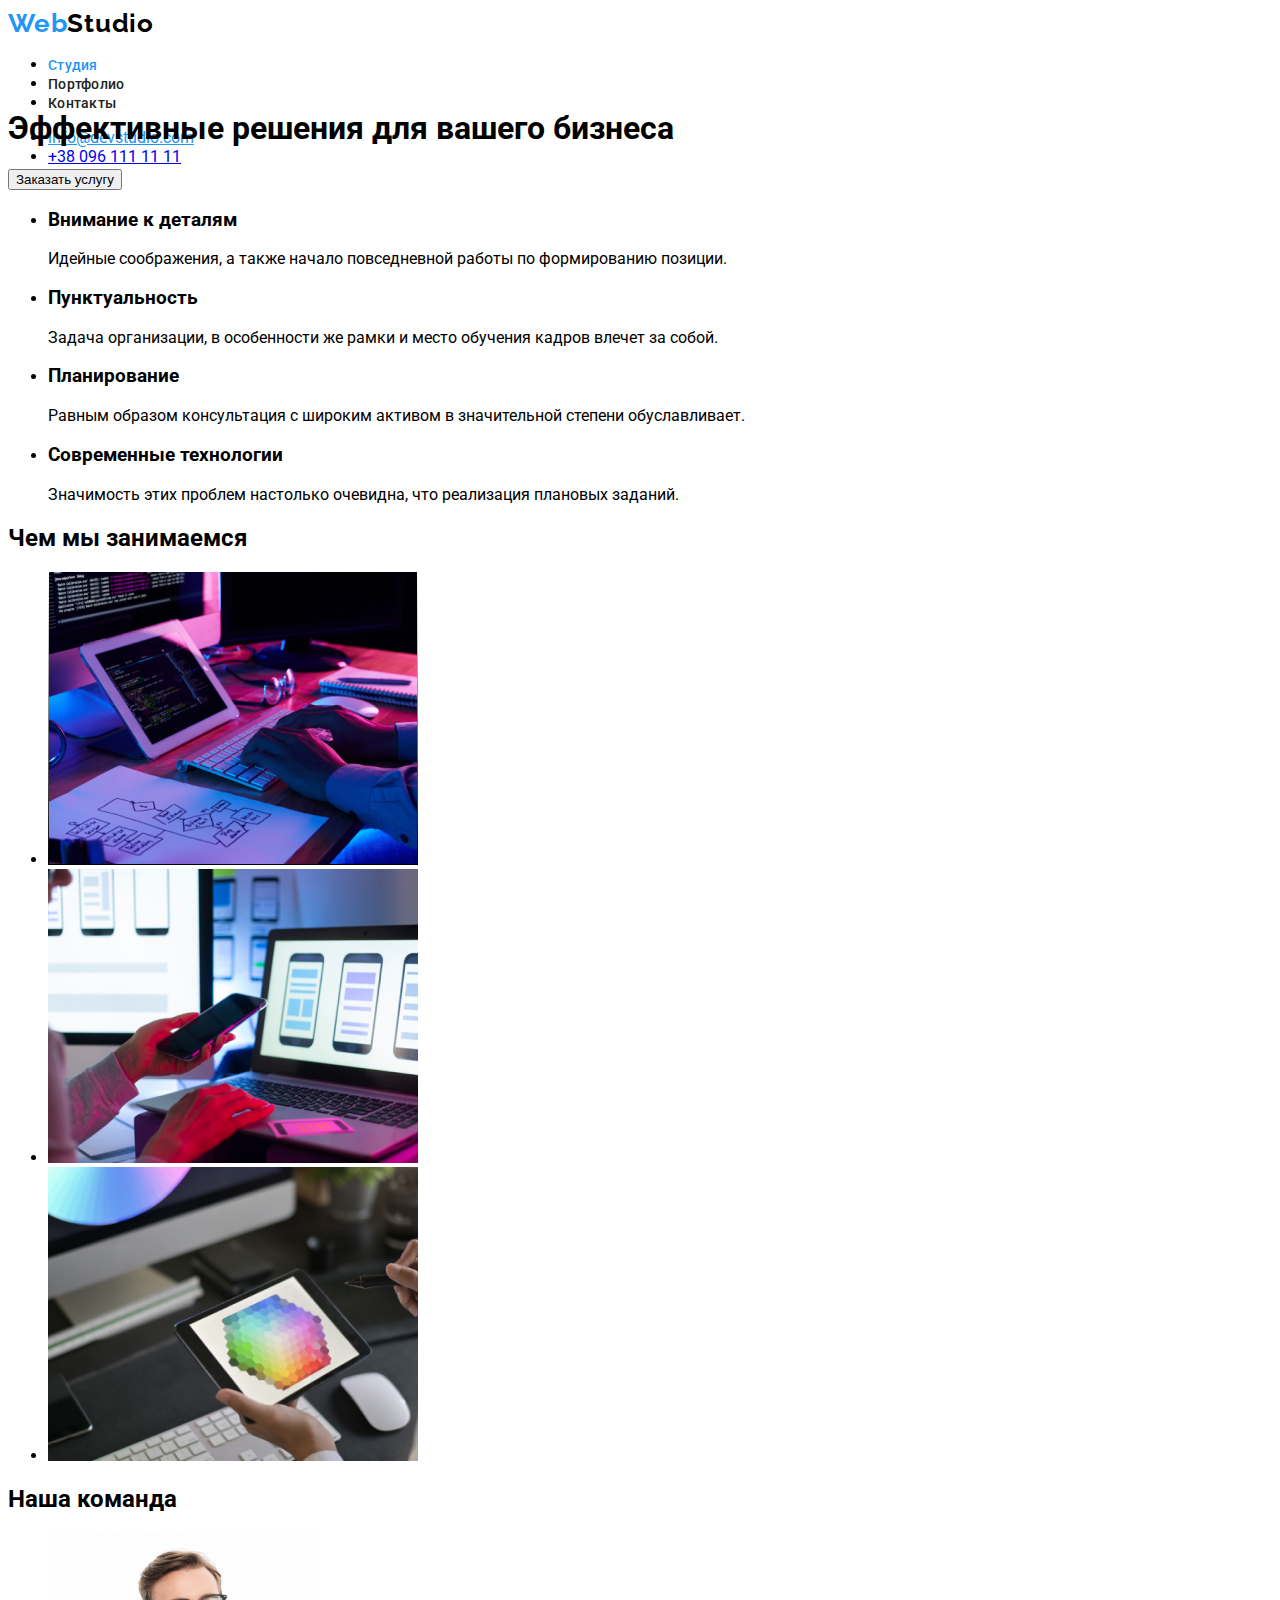
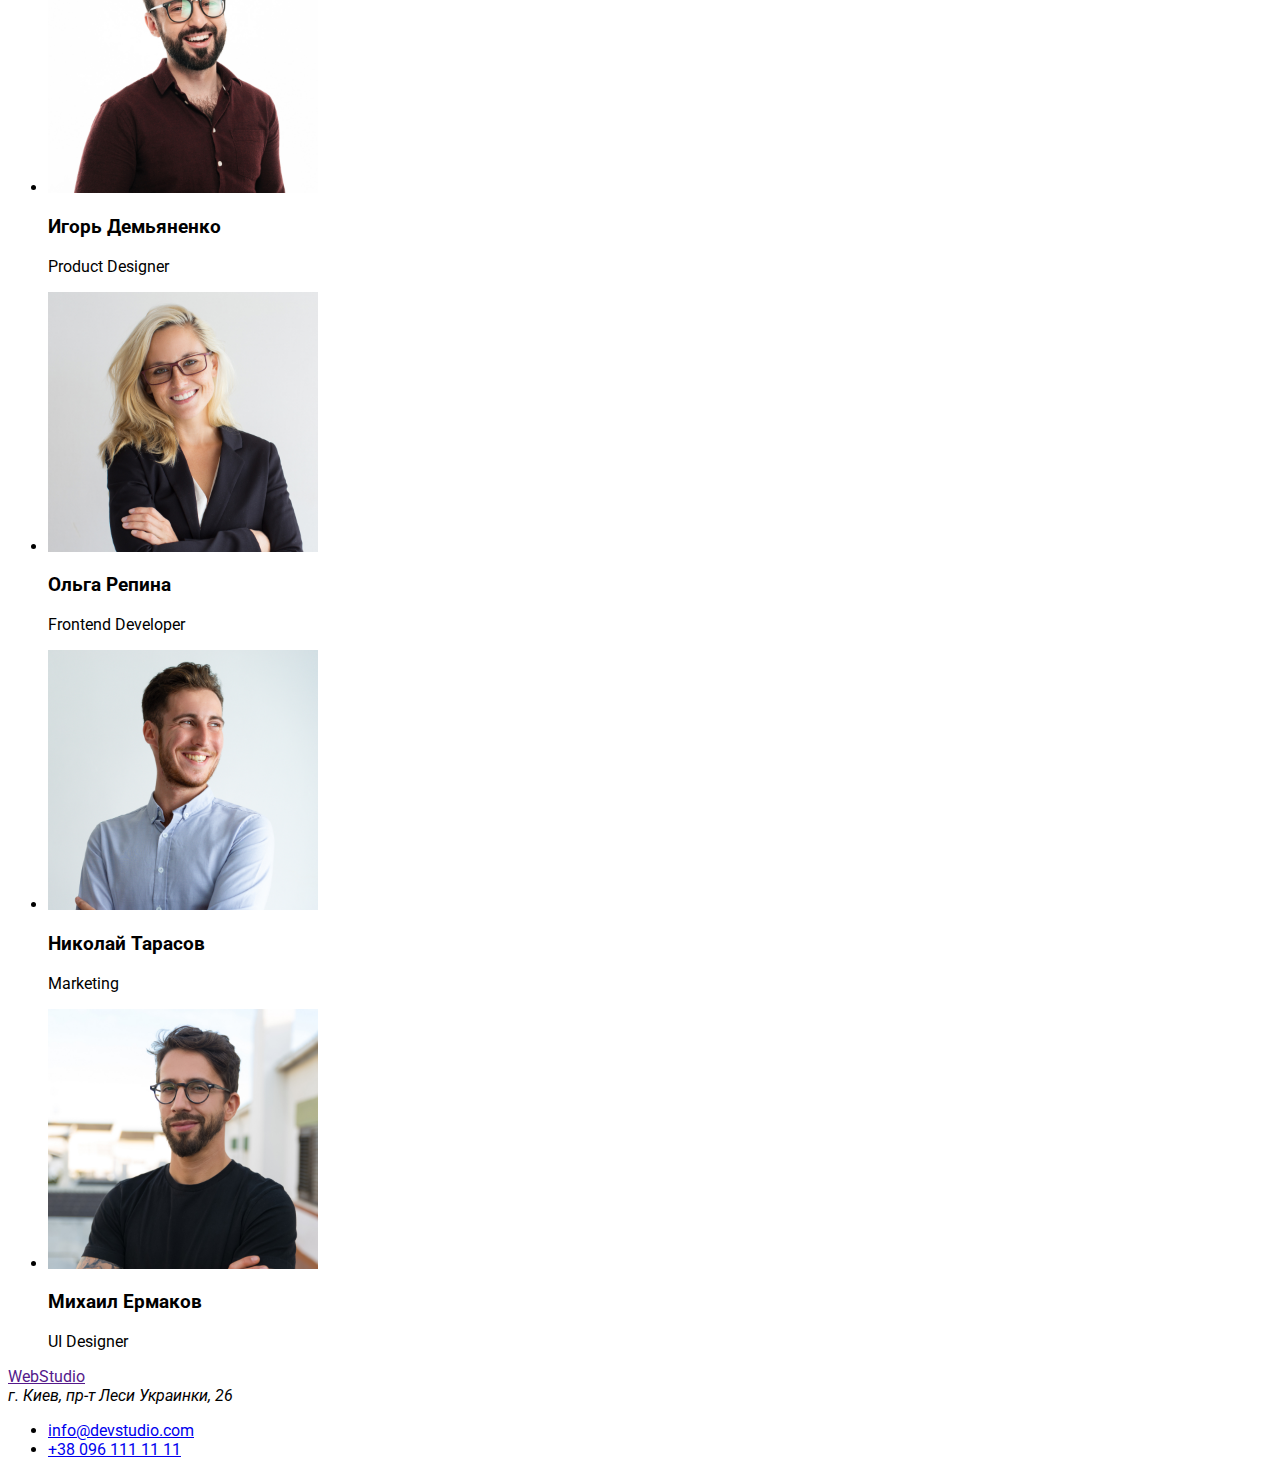
==== index.html @ 56891bbd "css portfolio" ====
<!DOCTYPE html>
<html lang="en">
<head>
    <meta charset="UTF-8">
    <meta http-equiv="X-UA-Compatible" content="IE=edge">
    <meta name="viewport" content="width=device-width, initial-scale=1.0">
    <title>Document</title>
    <link rel="stylesheet" href="./css/styles.css">
    <link rel="preconnect" href="https://fonts.gstatic.com">
    <link href="https://fonts.googleapis.com/css2?family=Roboto:wght@400;500;700;900&display=swap" rel="stylesheet">
    <link href="https://fonts.googleapis.com/css2?family=Raleway:wght@700&display=swap" rel="stylesheet">
</head>
<body>
    <!--Header section-->
    <header class="header-section">
        <a href="" class="header-section-logo"><span class="header-section-logo-color-blue">Web</span>Studio</a>
        <nav>
            <ul class="header-section-nav">
                <li><a href="index.html" class="header-section-nav-studio">Студия</a></li>
                <li><a href="portfolio.html" class="header-section-nav-portfolio">Портфолио</a></li>
                <li><a href="" class="header-section-nav-contacts">Контакты</a></li>
            </ul>
        </nav>
        <ul>
            <li><a href="mailto:info@devstudio.com" class="header-section-mail">info@devstudio.com</a></li>
            <li><a href="tel:+380961111111" class="header-section-tel">+38 096 111 11 11</a></li>
        </ul>
    </header>
    <!--Main sectoin--> 
    <main>
        <!--Head -->
        <section>
            <h1>Эффективные решения для вашего бизнеса</h1>
            <button type="button">Заказать услугу</button>
        </section>
        <!--Company features-->
        <section>
            <ul>
                <li><h3>Внимание к деталям</h3><p> Идейные соображения, а также начало повседневной работы по формированию позиции.</p></li>
                <li><h3>Пунктуальность</h3> <p>Задача организации, в особенности же рамки и место обучения кадров влечет за собой.</p></li>
                <li><h3>Планирование</h3><p> Равным образом консультация с широким активом в значительной степени обуславливает.</p></li>
                <li><h3>Современные технологии</h3> <p>Значимость этих проблем настолько очевидна, что реализация плановых заданий.</p></li>
            </ul>
        </section>
        <!--Our work -->
        <section>
            <h2>Чем мы занимаемся</h2>
            <ul>
                <li>
                    <img src="img/homework.img1.jpg" alt="Photo" width="370">
                </li>
                <li>
                    <img src="img/homework.img2.jpg" alt="Photo" width="370">
                </li>
                <li>
                    <img src="img/homework.img3.jpg" alt="Photo" width="370">
                </li>
            </ul>
        </section>  
        <!--Our team -->
        <section>
            <h2> Наша команда</h2>
            <ul>
                <li>
                    <img src="img/igor.img.jpg" alt="Igor" width="270">
                    <h3>Игорь Демьяненко</h3>
                    <p>Product Designer</p>
                </li>
                <li>
                    <img src="img/Olga.img.jpg" alt="Olga" width="270">
                    <h3>Ольга Репина</h3>
                    <p>Frontend Developer</p>
                </li>
                <li>
                    <img src="img/Nikolay.img.jpg" alt="Nikolay" width="270">
                    <h3>Николай Тарасов</h3>
                    <p>Marketing</p>
                </li>
                <li>
                    <img src="img/Mikhail.img.jpg" alt="Mikhail" width="270">
                    <h3>Михаил Ермаков</h3>
                    <p>UI Designer</p>
                </li>
            </ul>
        </section>
    </main>     
    <!--Footer section-->
    <footer>
        <a href=""><span>Web</span>Studio</a>
        <address>
            г. Киев, пр-т Леси Украинки, 26
        </address>
        <ul>
            <li><a href="mailto:info@devstudio.com">info@devstudio.com</a></li>
            <li><a href="tel:+380961111111">+38 096 111 11 11</a></li>
        </ul>
    </footer>
</body>
</html>
---- css/styles.css ----
body {
  font-family: 'Roboto', sans-serif;
}
/* font-family: 'Raleway', sans-serif; */
.header-section {
  width: 1600px;
  height: 80px;
  left: 0px;
  top: 0px;
  background: #ffffff;
}
.header-section-logo {
  width: 145px;
  height: 31px;
  left: 215px;
  top: 24px;
  font-family: 'Raleway', sans-serif;
  font-style: normal;
  font-weight: bold;
  font-size: 26px;
  line-height: 31px;
  letter-spacing: 0.03em;
  color: #000000;
  text-decoration: none;
}
.header-section-logo-color-blue {
  color: #2196f3;
}
.header-section-nav a {
  width: 294px;
  height: 16px;
  left: 453px;
  top: 32px;
  text-decoration: none;
}
.header-section-nav-studio {
  width: 49px;
  height: 16px;
  left: 453px;
  top: 32px;
  font-family: Roboto;
  font-style: normal;
  font-weight: 500;
  font-size: 14px;
  line-height: 16px;
  letter-spacing: 0.02em;
  color: #2196f3;
}
.header-section-nav-portfolio {
  width: 77px;
  height: 16px;
  left: 552px;
  top: 32px;
  font-family: Roboto;
  font-style: normal;
  font-weight: 500;
  font-size: 14px;
  line-height: 16px;
  letter-spacing: 0.02em;
  color: #212121;
}
.header-section-nav-contacts {
  width: 68px;
  height: 16px;
  left: 679px;
  top: 32px;
  font-family: Roboto;
  font-style: normal;
  font-weight: 500;
  font-size: 14px;
  line-height: 16px;
  letter-spacing: 0.02em;
  color: #212121;
}
.header-section-mail {
  width: 135px;
  height: 16px;
  left: 1078px;
  top: 32px;
  color: #2196f3;
}
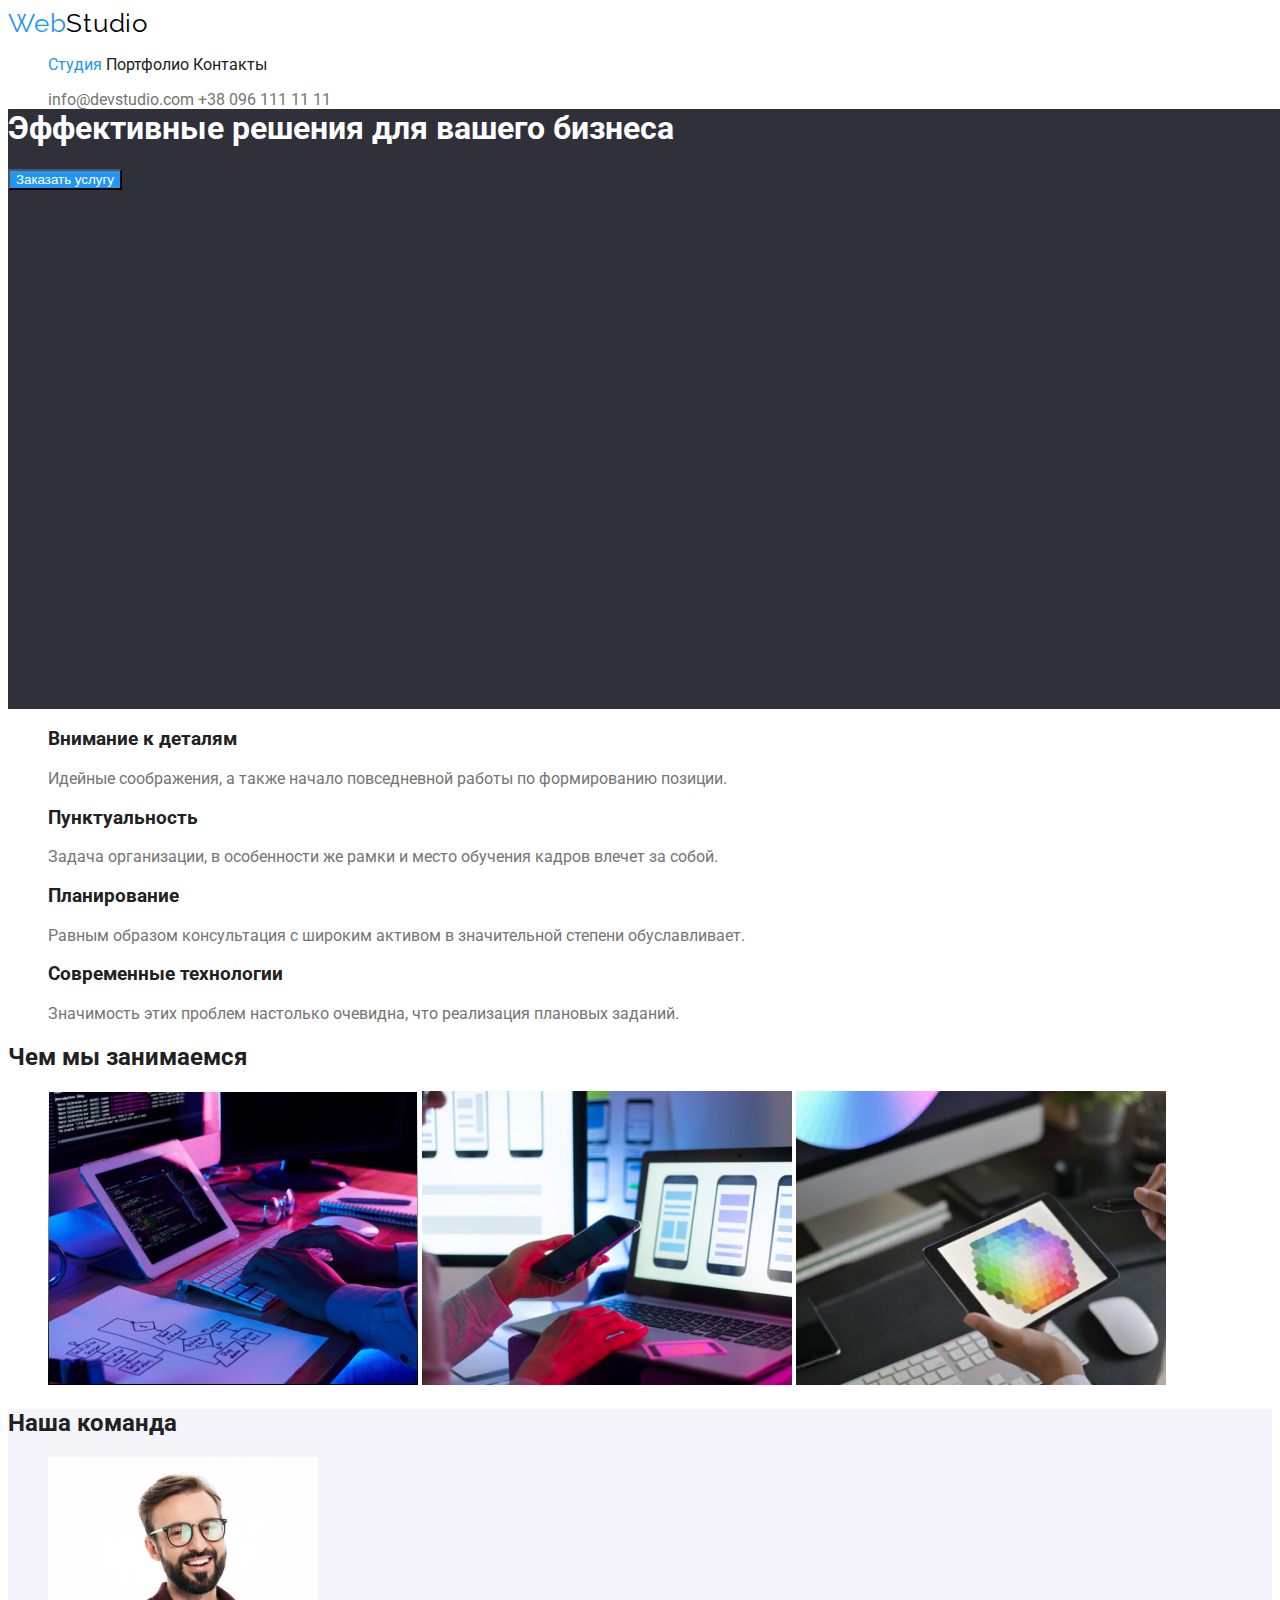
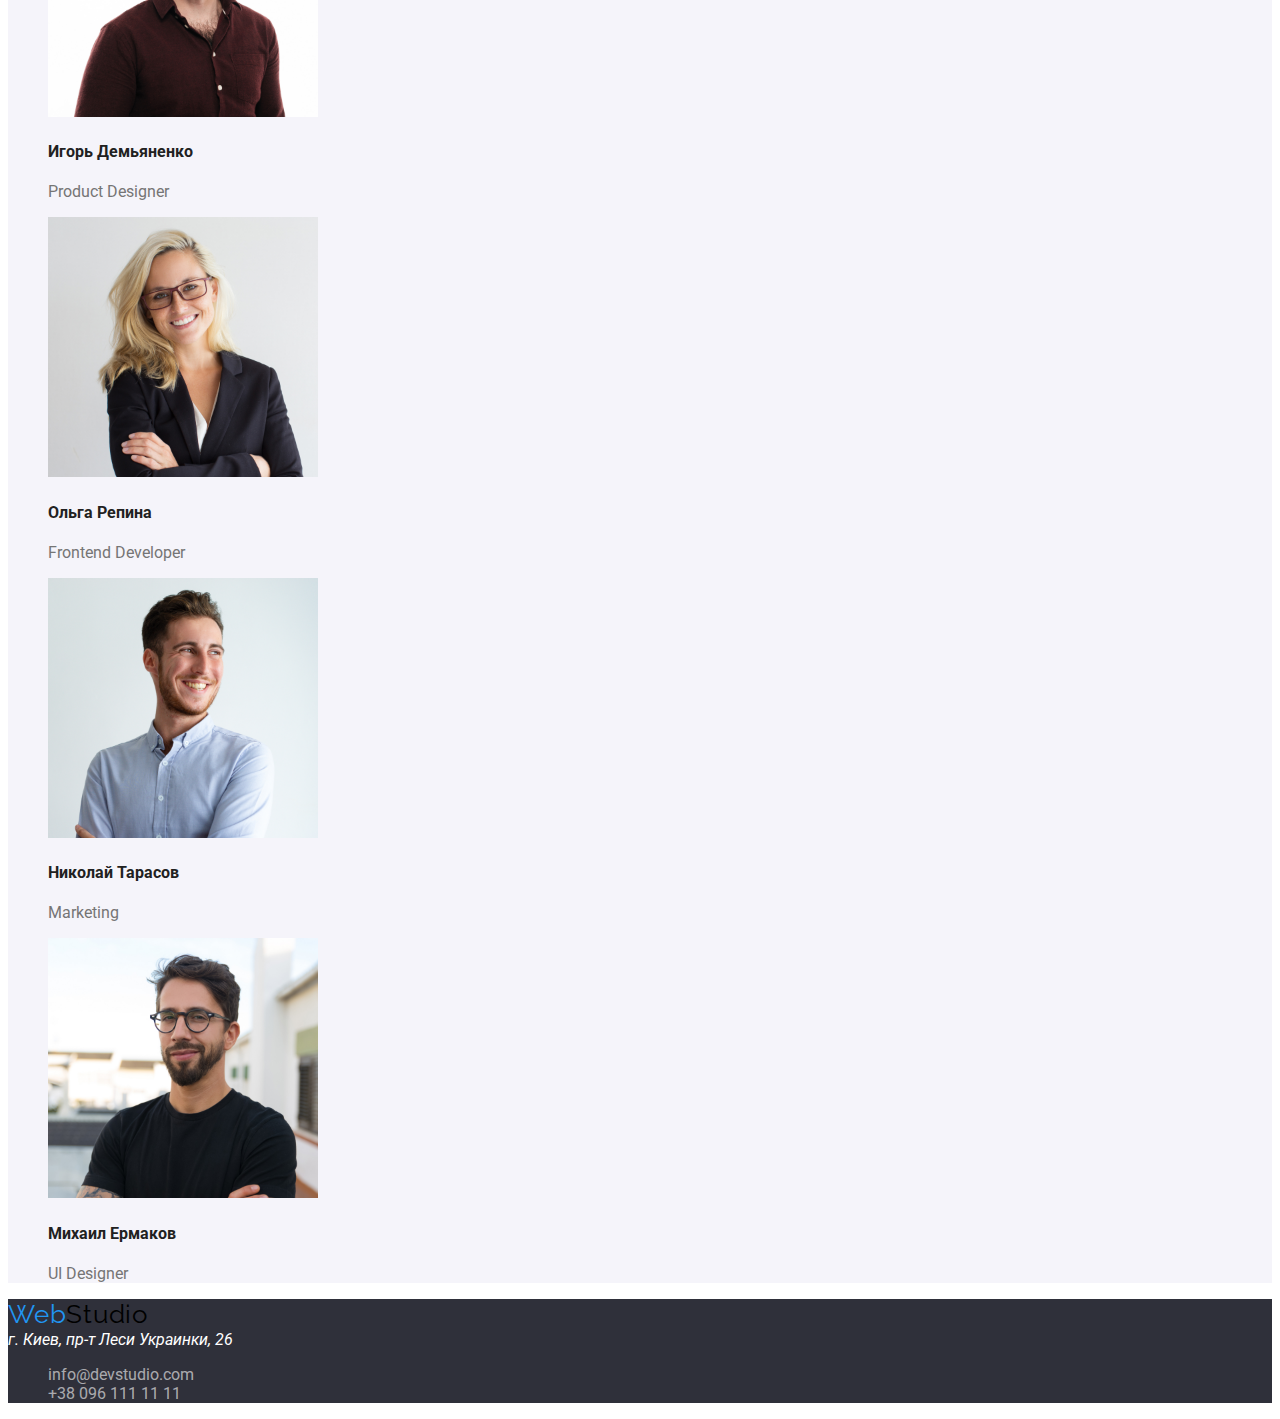
==== commit 20c14946: "full homework" ====
--- a/index.html
+++ b/index.html
@@ -5,94 +5,123 @@
     <meta http-equiv="X-UA-Compatible" content="IE=edge">
     <meta name="viewport" content="width=device-width, initial-scale=1.0">
     <title>Document</title>
+    <link rel="preconnect" href="https://fonts.gstatic.com">
+    <link href="https://fonts.googleapis.com/css2?family=Raleway:wght@700&family=Roboto:wght@400;500;900&display=swap" rel="stylesheet">
     <link rel="stylesheet" href="./css/styles.css">
-    <link rel="preconnect" href="https://fonts.gstatic.com">
-    <link href="https://fonts.googleapis.com/css2?family=Roboto:wght@400;500;700;900&display=swap" rel="stylesheet">
-    <link href="https://fonts.googleapis.com/css2?family=Raleway:wght@700&display=swap" rel="stylesheet">
 </head>
 <body>
     <!--Header section-->
     <header class="header-section">
-        <a href="" class="header-section-logo"><span class="header-section-logo-color-blue">Web</span>Studio</a>
+        <a href="./index.htmls" class="logo">
+            <span class="web-color">Web</span>Studio
+        </a>
         <nav>
-            <ul class="header-section-nav">
-                <li><a href="index.html" class="header-section-nav-studio">Студия</a></li>
-                <li><a href="portfolio.html" class="header-section-nav-portfolio">Портфолио</a></li>
-                <li><a href="" class="header-section-nav-contacts">Контакты</a></li>
+            <ul class="site-nav">
+                <li>
+                    <a href="./index.html" class="link studio">Студия</a>
+                </li>
+                <li>
+                    <a href="./portfolio.html" class="link portfolio">Портфолио</a>
+                </li>
+                <li>
+                    <a href="" class="link contacts">Контакты</a>
+                </li>
             </ul>
         </nav>
-        <ul>
-            <li><a href="mailto:info@devstudio.com" class="header-section-mail">info@devstudio.com</a></li>
-            <li><a href="tel:+380961111111" class="header-section-tel">+38 096 111 11 11</a></li>
+        <ul class="connect">
+            <li>
+                <a href="mailto:info@devstudio.com" class="connect-data mail">info@devstudio.com</a>
+            </li>
+            <li>
+                <a href="tel:+380961111111" class="connect-data tel">+38 096 111 11 11</a>
+            </li>
         </ul>
     </header>
     <!--Main sectoin--> 
-    <main>
+    <main class="">
         <!--Head -->
-        <section>
-            <h1>Эффективные решения для вашего бизнеса</h1>
-            <button type="button">Заказать услугу</button>
+        <section class="head">
+            <h1 class="heading">Эффективные решения для вашего бизнеса</h1>
+            <button type="button" class="button">Заказать услугу</button>
         </section>
         <!--Company features-->
         <section>
-            <ul>
-                <li><h3>Внимание к деталям</h3><p> Идейные соображения, а также начало повседневной работы по формированию позиции.</p></li>
-                <li><h3>Пунктуальность</h3> <p>Задача организации, в особенности же рамки и место обучения кадров влечет за собой.</p></li>
-                <li><h3>Планирование</h3><p> Равным образом консультация с широким активом в значительной степени обуславливает.</p></li>
-                <li><h3>Современные технологии</h3> <p>Значимость этих проблем настолько очевидна, что реализация плановых заданий.</p></li>
+            <ul class="features">
+                <li class="container attention">
+                    <h3 class="title">Внимание к деталям</h3>
+                    <p class="text"> Идейные соображения, а также начало повседневной работы по формированию позиции.</p>
+                </li>
+                <li class="container punctuality">
+                    <h3 class="title">Пунктуальность</h3>
+                    <p class="text">Задача организации, в особенности же рамки и место обучения кадров влечет за собой.</p>
+                </li>
+                <li class="container planning">
+                    <h3 class="title">Планирование</h3>
+                    <p class="text"> Равным образом консультация с широким активом в значительной степени обуславливает.</p>
+                </li>
+                <li class="container modern">
+                    <h3 class="title">Современные технологии</h3>
+                    <p class="text">Значимость этих проблем настолько очевидна, что реализация плановых заданий.</p>
+                </li>
             </ul>
         </section>
         <!--Our work -->
         <section>
-            <h2>Чем мы занимаемся</h2>
-            <ul>
+            <h2 class="our-work">Чем мы занимаемся</h2>
+            <ul class="work-image">
                 <li>
-                    <img src="img/homework.img1.jpg" alt="Photo" width="370">
+                    <img class="image" src="img/homework.img1.jpg" alt="Photo" width="370">
                 </li>
                 <li>
-                    <img src="img/homework.img2.jpg" alt="Photo" width="370">
+                    <img class="image" src="img/homework.img2.jpg" alt="Photo" width="370">
                 </li>
                 <li>
-                    <img src="img/homework.img3.jpg" alt="Photo" width="370">
+                    <img class="image" src="img/homework.img3.jpg" alt="Photo" width="370">
                 </li>
             </ul>
         </section>  
         <!--Our team -->
-        <section>
-            <h2> Наша команда</h2>
-            <ul>
-                <li>
+        <section class="our-team">
+            <h2 class="team"> Наша команда</h2>
+            <ul class="squad">
+                <li class="staff">
                     <img src="img/igor.img.jpg" alt="Igor" width="270">
-                    <h3>Игорь Демьяненко</h3>
-                    <p>Product Designer</p>
+                    <h4 class="worker">Игорь Демьяненко</h4>
+                    <p class="position">Product Designer</p>
                 </li>
-                <li>
+                <li class="staff">
                     <img src="img/Olga.img.jpg" alt="Olga" width="270">
-                    <h3>Ольга Репина</h3>
-                    <p>Frontend Developer</p>
+                    <h4 class="worker">Ольга Репина</h4>
+                    <p class="position">Frontend Developer</p>
                 </li>
-                <li>
+                <li class="staff">
                     <img src="img/Nikolay.img.jpg" alt="Nikolay" width="270">
-                    <h3>Николай Тарасов</h3>
-                    <p>Marketing</p>
+                    <h4 class="worker">Николай Тарасов</h4>
+                    <p class="position">Marketing</p>
                 </li>
-                <li>
+                <li class="staff">
                     <img src="img/Mikhail.img.jpg" alt="Mikhail" width="270">
-                    <h3>Михаил Ермаков</h3>
-                    <p>UI Designer</p>
+                    <h4 class="worker">Михаил Ермаков</h4>
+                    <p class="position">UI Designer</p>
                 </li>
             </ul>
         </section>
     </main>     
     <!--Footer section-->
-    <footer>
-        <a href=""><span>Web</span>Studio</a>
-        <address>
+    <footer class="footer-section">
+        <a href="" class="logo">
+            <span class="web-color">Web</span>Studio
+        </a>
+        <address class="address">
             г. Киев, пр-т Леси Украинки, 26
         </address>
-        <ul>
-            <li><a href="mailto:info@devstudio.com">info@devstudio.com</a></li>
-            <li><a href="tel:+380961111111">+38 096 111 11 11</a></li>
+        <ul class="footer-relations">
+            <li>
+                <a class="footer-connect" href="mailto:info@devstudio.com">info@devstudio.com</a>
+            </li>
+            <li>
+                <a class="footer-connect" href="tel:+380961111111">+38 096 111 11 11</a>
+            </li>
         </ul>
     </footer>
 </body>
--- a/css/styles.css
+++ b/css/styles.css
@@ -1,81 +1,162 @@
 body {
   font-family: 'Roboto', sans-serif;
+  color: #212121;
 }
-/* font-family: 'Raleway', sans-serif; */
+:root {
+  --primery-color: #212121;
+  --secondary-color: #757575;
+  --accent-color: #2196f3;
+  --primery-gb-color: #ffffff;
+}
+
+/* Header section */
 .header-section {
+  background: var(--primery-gb-color);
   width: 1600px;
   height: 80px;
-  left: 0px;
-  top: 0px;
-  background: #ffffff;
 }
-.header-section-logo {
-  width: 145px;
-  height: 31px;
-  left: 215px;
-  top: 24px;
-  font-family: 'Raleway', sans-serif;
-  font-style: normal;
-  font-weight: bold;
+.logo {
+  color: #000000;
+  text-decoration: none;
+  font-family: Raleway, sans-serif;
   font-size: 26px;
   line-height: 31px;
   letter-spacing: 0.03em;
-  color: #000000;
+}
+.web-color {
+  color: var(--accent-color);
+}
+.site-nav {
+  list-style: none;
+}
+.site-nav li {
+  display: inline;
+}
+.site-nav .link.studio {
+  color: var(--accent-color);
+}
+.link {
+  color: var(--primery-color);
   text-decoration: none;
 }
-.header-section-logo-color-blue {
-  color: #2196f3;
+.link:hover,
+.link:focus {
+  color: var(--accent-color);
 }
-.header-section-nav a {
-  width: 294px;
-  height: 16px;
-  left: 453px;
-  top: 32px;
+.connect {
+  list-style: none;
+}
+.connect li {
+  display: inline;
+}
+.connect-data {
+  text-decoration: none;
+  color: var(--secondary-color);
+}
+.connect-data:hover {
+  color: var(--accent-color);
+}
+.connect-data:focus {
+  color: var(--accent-color);
+}
+
+/* Head */
+
+.head {
+  width: 1600px;
+  height: 600px;
+  left: 0px;
+  top: 80px;
+  background: #2f303a;
+}
+.heading {
+  color: #ffffff;
+}
+.button {
+  background-color: var(--accent-color);
+  color: #ffffff;
+}
+
+/* Main section */
+
+.features {
+  list-style: none;
+}
+.title {
+  color: var(--primery-color);
+}
+.text {
+  color: var(--secondary-color);
+}
+/* Our work */
+.our-work {
+  color: var(--primery-color);
+}
+.work-image li {
+  display: inline;
+}
+
+/* Our team */
+
+.our-team {
+  background-color: #f5f4fa;
+}
+.team {
+  color: var(--primery-color);
+}
+.squad li {
+  list-style: none;
+}
+.worker {
+  color: var(--primery-color);
+}
+.position {
+  color: var(--secondary-color);
+}
+
+/* Footer section */
+
+.footer-section {
+  background-color: #2f303a;
+}
+.address {
+  color: var(--primery-gb-color);
+}
+.footer-connect {
+  color: rgba(255, 255, 255, 0.6);
   text-decoration: none;
 }
-.header-section-nav-studio {
-  width: 49px;
-  height: 16px;
-  left: 453px;
-  top: 32px;
-  font-family: Roboto;
-  font-style: normal;
-  font-weight: 500;
-  font-size: 14px;
-  line-height: 16px;
-  letter-spacing: 0.02em;
-  color: #2196f3;
+.footer-relations li {
+  list-style: none;
 }
-.header-section-nav-portfolio {
-  width: 77px;
-  height: 16px;
-  left: 552px;
-  top: 32px;
-  font-family: Roboto;
-  font-style: normal;
-  font-weight: 500;
-  font-size: 14px;
-  line-height: 16px;
-  letter-spacing: 0.02em;
-  color: #212121;
+
+/* Portfolio */
+/* Filter section */
+
+.filter-portfolio {
+  list-style: none;
 }
-.header-section-nav-contacts {
-  width: 68px;
-  height: 16px;
-  left: 679px;
-  top: 32px;
-  font-family: Roboto;
-  font-style: normal;
-  font-weight: 500;
-  font-size: 14px;
-  line-height: 16px;
-  letter-spacing: 0.02em;
-  color: #212121;
+.filter-portfolio li {
+  display: inline;
 }
-.header-section-mail {
-  width: 135px;
-  height: 16px;
-  left: 1078px;
-  top: 32px;
-  color: #2196f3;
+.button-portfolio {
+  text-decoration: none;
+  color: var(--primery-color);
+  background-color: #f5f4fa;
 }
+.button-portfolio:hover,
+.button-portfolio:focus {
+  color: var(--primery-gb-color);
+  background-color: var(--accent-color);
+}
+
+/* Projects container section */
+.our-projects li {
+  list-style: none;
+}
+.title-project {
+  color: var(--primery-color);
+}
+.filter-comment {
+  color: var(--secondary-color);
+}
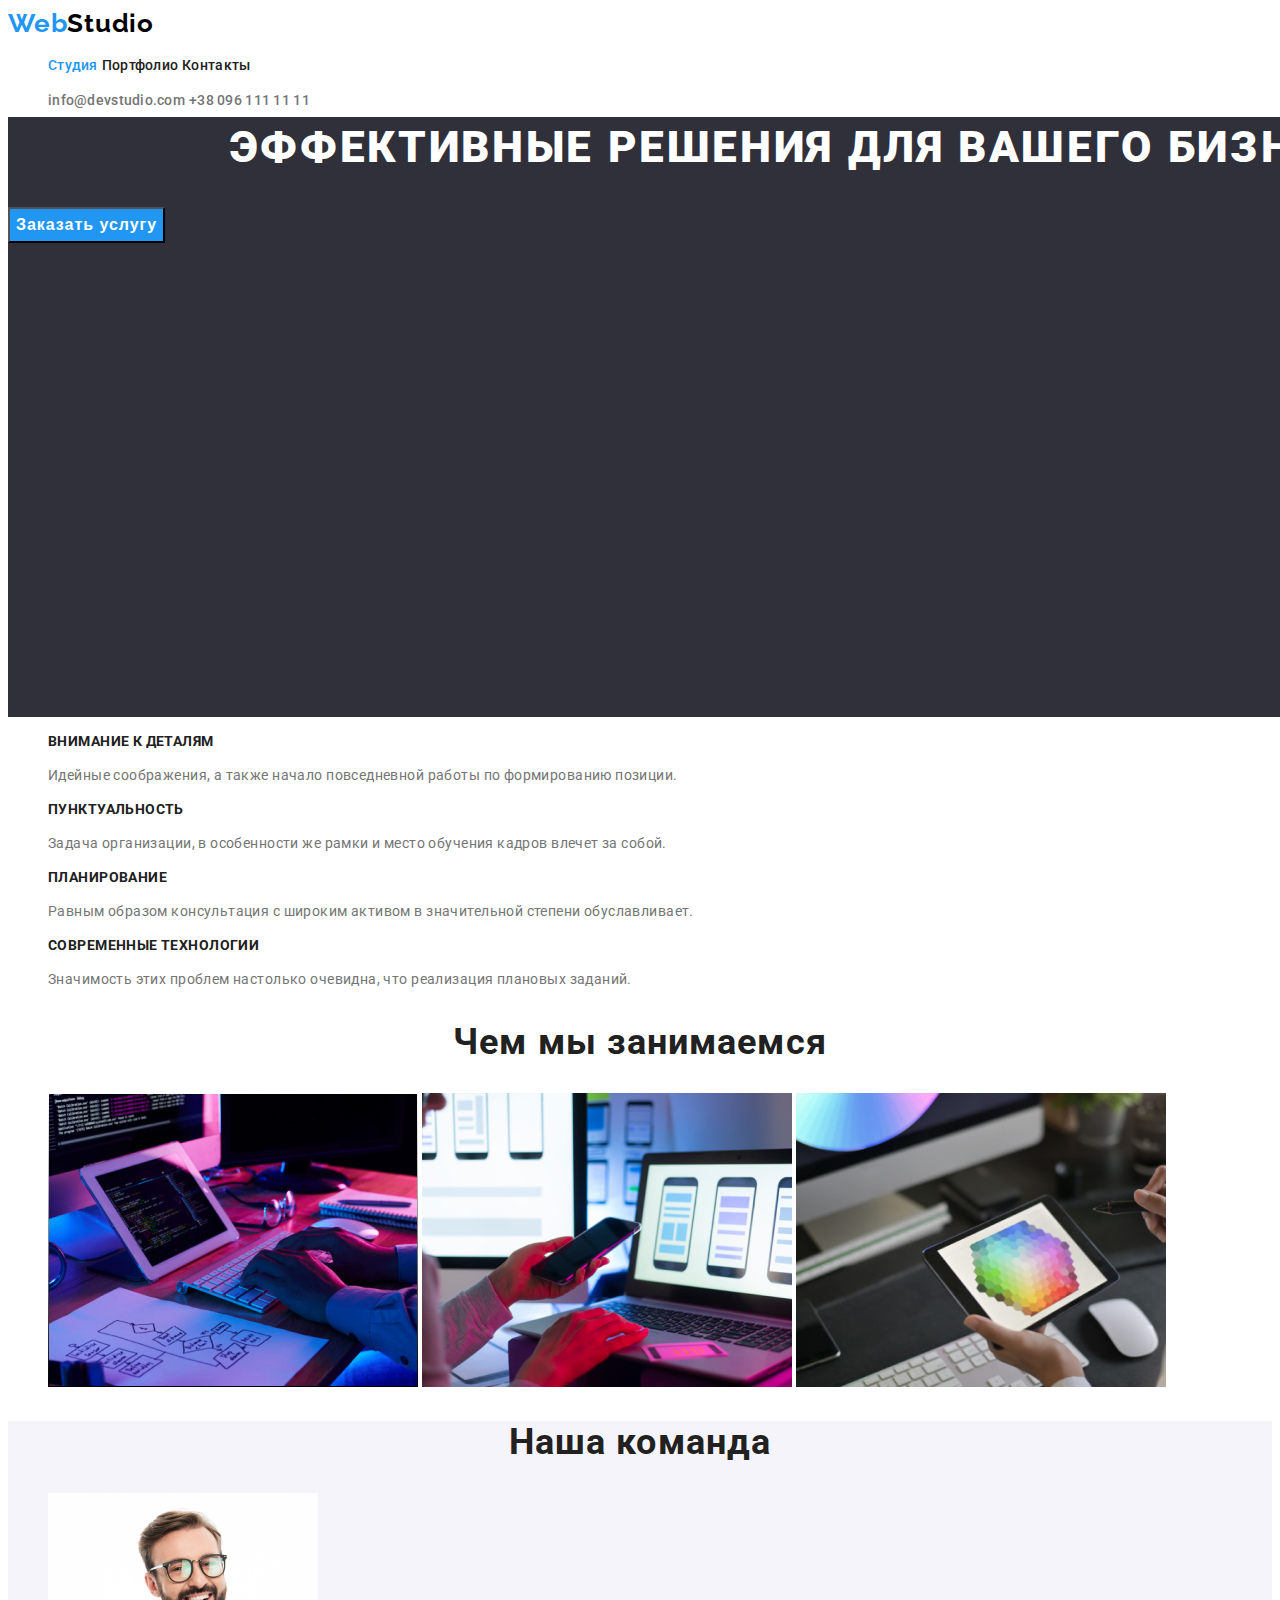
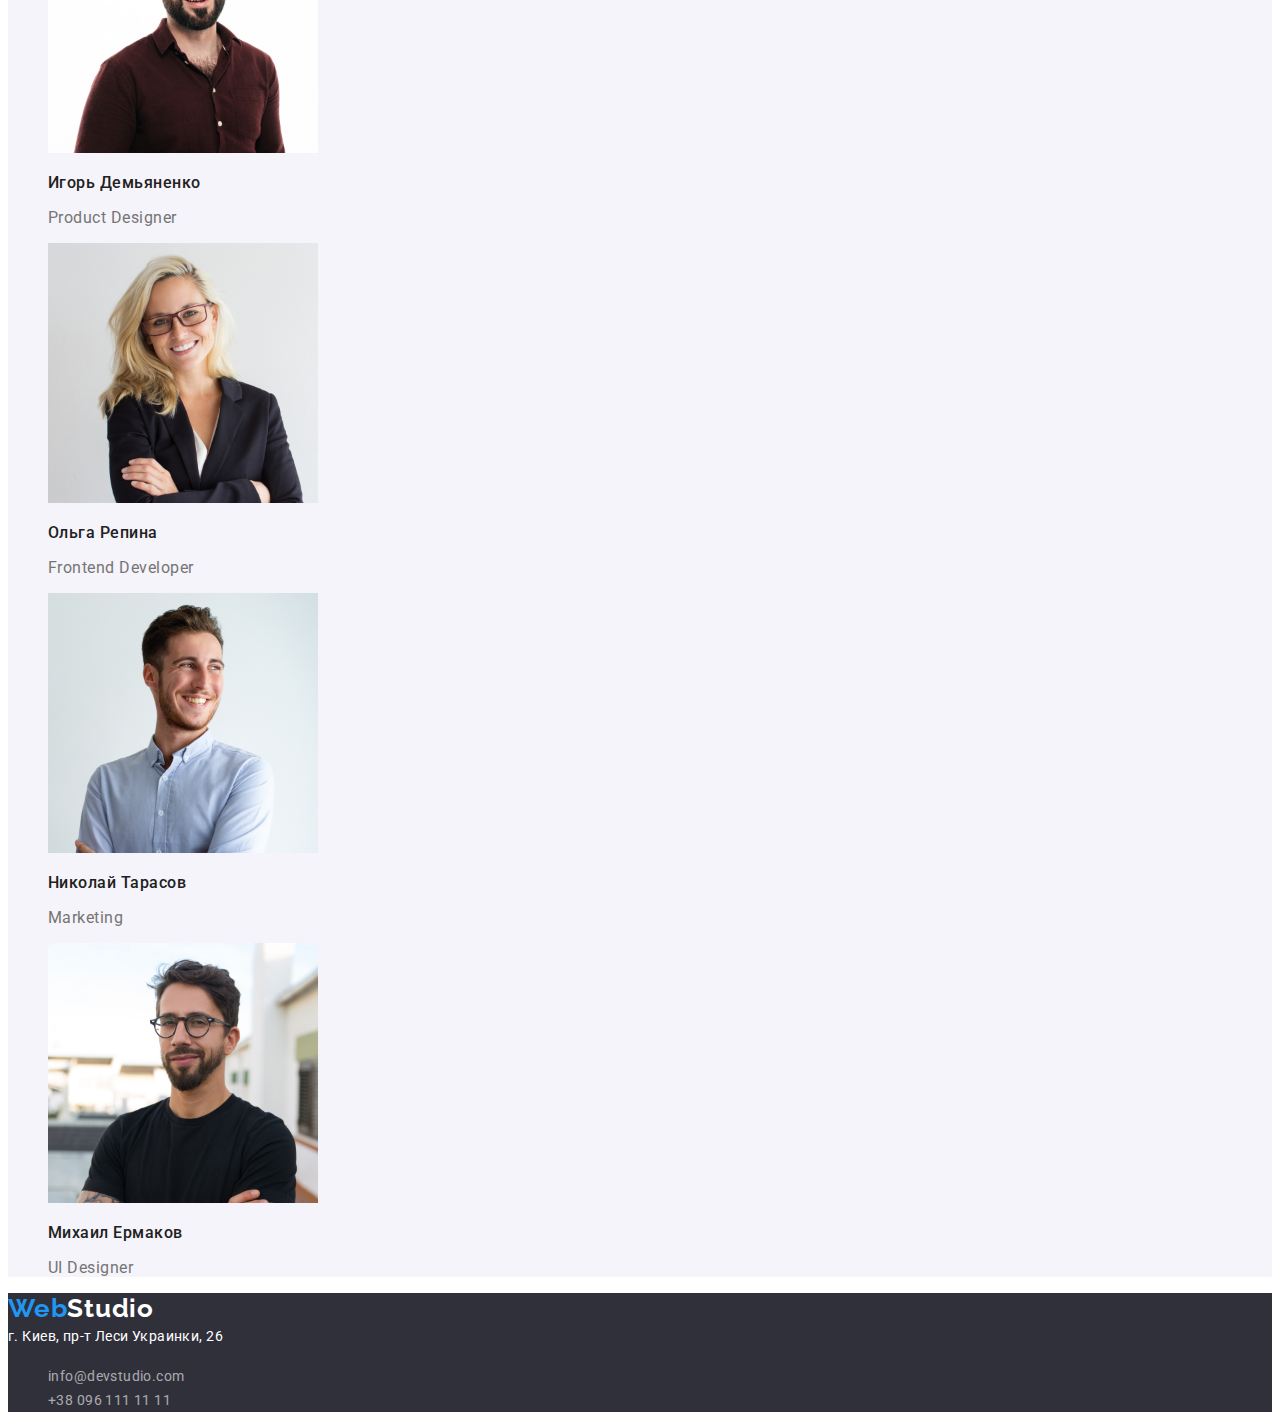
==== commit 5f27ee95: "remade homework" ====
--- a/index.html
+++ b/index.html
@@ -86,22 +86,22 @@
             <ul class="squad">
                 <li class="staff">
                     <img src="img/igor.img.jpg" alt="Igor" width="270">
-                    <h4 class="worker">Игорь Демьяненко</h4>
+                    <h3 class="worker">Игорь Демьяненко</h3>
                     <p class="position">Product Designer</p>
                 </li>
                 <li class="staff">
                     <img src="img/Olga.img.jpg" alt="Olga" width="270">
-                    <h4 class="worker">Ольга Репина</h4>
+                    <h3 class="worker">Ольга Репина</h3>
                     <p class="position">Frontend Developer</p>
                 </li>
                 <li class="staff">
                     <img src="img/Nikolay.img.jpg" alt="Nikolay" width="270">
-                    <h4 class="worker">Николай Тарасов</h4>
+                    <h3 class="worker">Николай Тарасов</h3>
                     <p class="position">Marketing</p>
                 </li>
                 <li class="staff">
                     <img src="img/Mikhail.img.jpg" alt="Mikhail" width="270">
-                    <h4 class="worker">Михаил Ермаков</h4>
+                    <h3 class="worker">Михаил Ермаков</h3>
                     <p class="position">UI Designer</p>
                 </li>
             </ul>
@@ -109,7 +109,7 @@
     </main>     
     <!--Footer section-->
     <footer class="footer-section">
-        <a href="" class="logo">
+        <a href="" class="logo footer">
             <span class="web-color">Web</span>Studio
         </a>
         <address class="address">
--- a/css/styles.css
+++ b/css/styles.css
@@ -19,6 +19,7 @@
   color: #000000;
   text-decoration: none;
   font-family: Raleway, sans-serif;
+  font-weight: bold;
   font-size: 26px;
   line-height: 31px;
   letter-spacing: 0.03em;
@@ -38,6 +39,10 @@
 .link {
   color: var(--primery-color);
   text-decoration: none;
+  font-weight: 500;
+  font-size: 14px;
+  line-height: 16px;
+  letter-spacing: 0.02em;
 }
 .link:hover,
 .link:focus {
@@ -52,6 +57,10 @@
 .connect-data {
   text-decoration: none;
   color: var(--secondary-color);
+  font-weight: 500;
+  font-size: 14px;
+  line-height: 16px;
+  letter-spacing: 0.02em;
 }
 .connect-data:hover {
   color: var(--accent-color);
@@ -71,10 +80,23 @@
 }
 .heading {
   color: #ffffff;
+  font-weight: 900;
+  font-size: 44px;
+  line-height: 60px;
+  text-align: center;
+  letter-spacing: 0.06em;
+  text-transform: uppercase;
 }
 .button {
   background-color: var(--accent-color);
   color: #ffffff;
+  font-weight: bold;
+  font-size: 16px;
+  line-height: 30px;
+  display: flex;
+  align-items: center;
+  text-align: center;
+  letter-spacing: 0.06em;
 }
 
 /* Main section */
@@ -84,13 +106,26 @@
 }
 .title {
   color: var(--primery-color);
+  font-weight: bold;
+  font-size: 14px;
+  line-height: 16px;
+  letter-spacing: 0.03em;
+  text-transform: uppercase;
 }
 .text {
   color: var(--secondary-color);
+  font-size: 14px;
+  line-height: 24px;
+  letter-spacing: 0.03em;
 }
 /* Our work */
 .our-work {
   color: var(--primery-color);
+  font-weight: bold;
+  font-size: 36px;
+  line-height: 42px;
+  text-align: center;
+  letter-spacing: 0.03em;
 }
 .work-image li {
   display: inline;
@@ -103,15 +138,27 @@
 }
 .team {
   color: var(--primery-color);
+  font-weight: bold;
+  font-size: 36px;
+  line-height: 42px;
+  text-align: center;
+  letter-spacing: 0.03em;
 }
 .squad li {
   list-style: none;
 }
 .worker {
   color: var(--primery-color);
+  font-weight: 500;
+  font-size: 16px;
+  line-height: 19px;
+  letter-spacing: 0.03em;
 }
 .position {
   color: var(--secondary-color);
+  font-size: 16px;
+  line-height: 19px;
+  letter-spacing: 0.03em;
 }
 
 /* Footer section */
@@ -121,13 +168,28 @@
 }
 .address {
   color: var(--primery-gb-color);
+  font-style: normal;
+  font-weight: normal;
+  font-size: 14px;
+  line-height: 24px;
+  letter-spacing: 0.03em;
 }
 .footer-connect {
   color: rgba(255, 255, 255, 0.6);
   text-decoration: none;
+  font-size: 14px;
+  line-height: 24px;
+  letter-spacing: 0.03em;
 }
 .footer-relations li {
   list-style: none;
+}
+.logo.footer {
+  color: #ffffff;
+  font-weight: bold;
+  font-size: 26px;
+  line-height: 31px;
+  letter-spacing: 0.03em;
 }
 
 /* Portfolio */
@@ -143,6 +205,11 @@
   text-decoration: none;
   color: var(--primery-color);
   background-color: #f5f4fa;
+  font-weight: 500;
+  font-size: 16px;
+  line-height: 26px;
+  text-align: center;
+  letter-spacing: 0.03em;
 }
 .button-portfolio:hover,
 .button-portfolio:focus {
@@ -156,7 +223,14 @@
 }
 .title-project {
   color: var(--primery-color);
+  font-weight: bold;
+  font-size: 18px;
+  line-height: 36px;
+  letter-spacing: 0.06em;
 }
 .filter-comment {
   color: var(--secondary-color);
-}
+  font-size: 16px;
+  line-height: 30px;
+  letter-spacing: 0.03em;
+}
